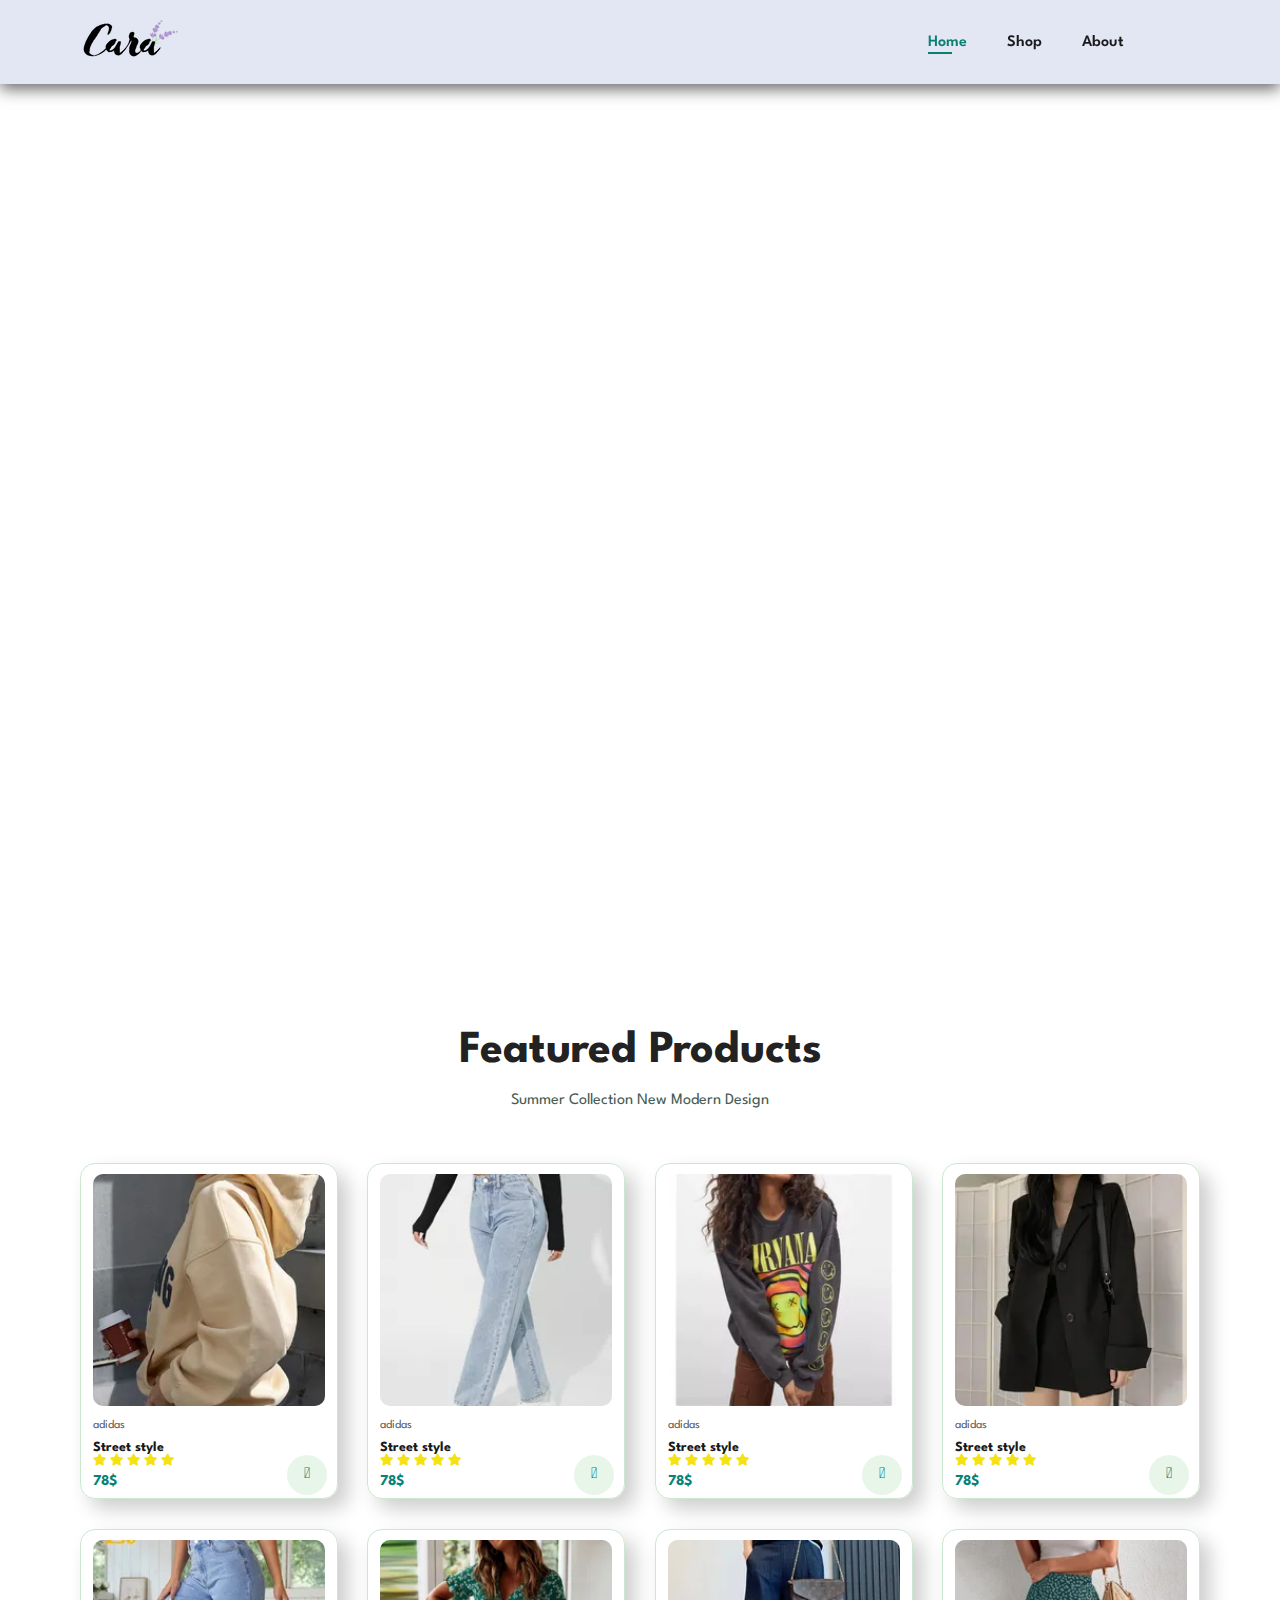
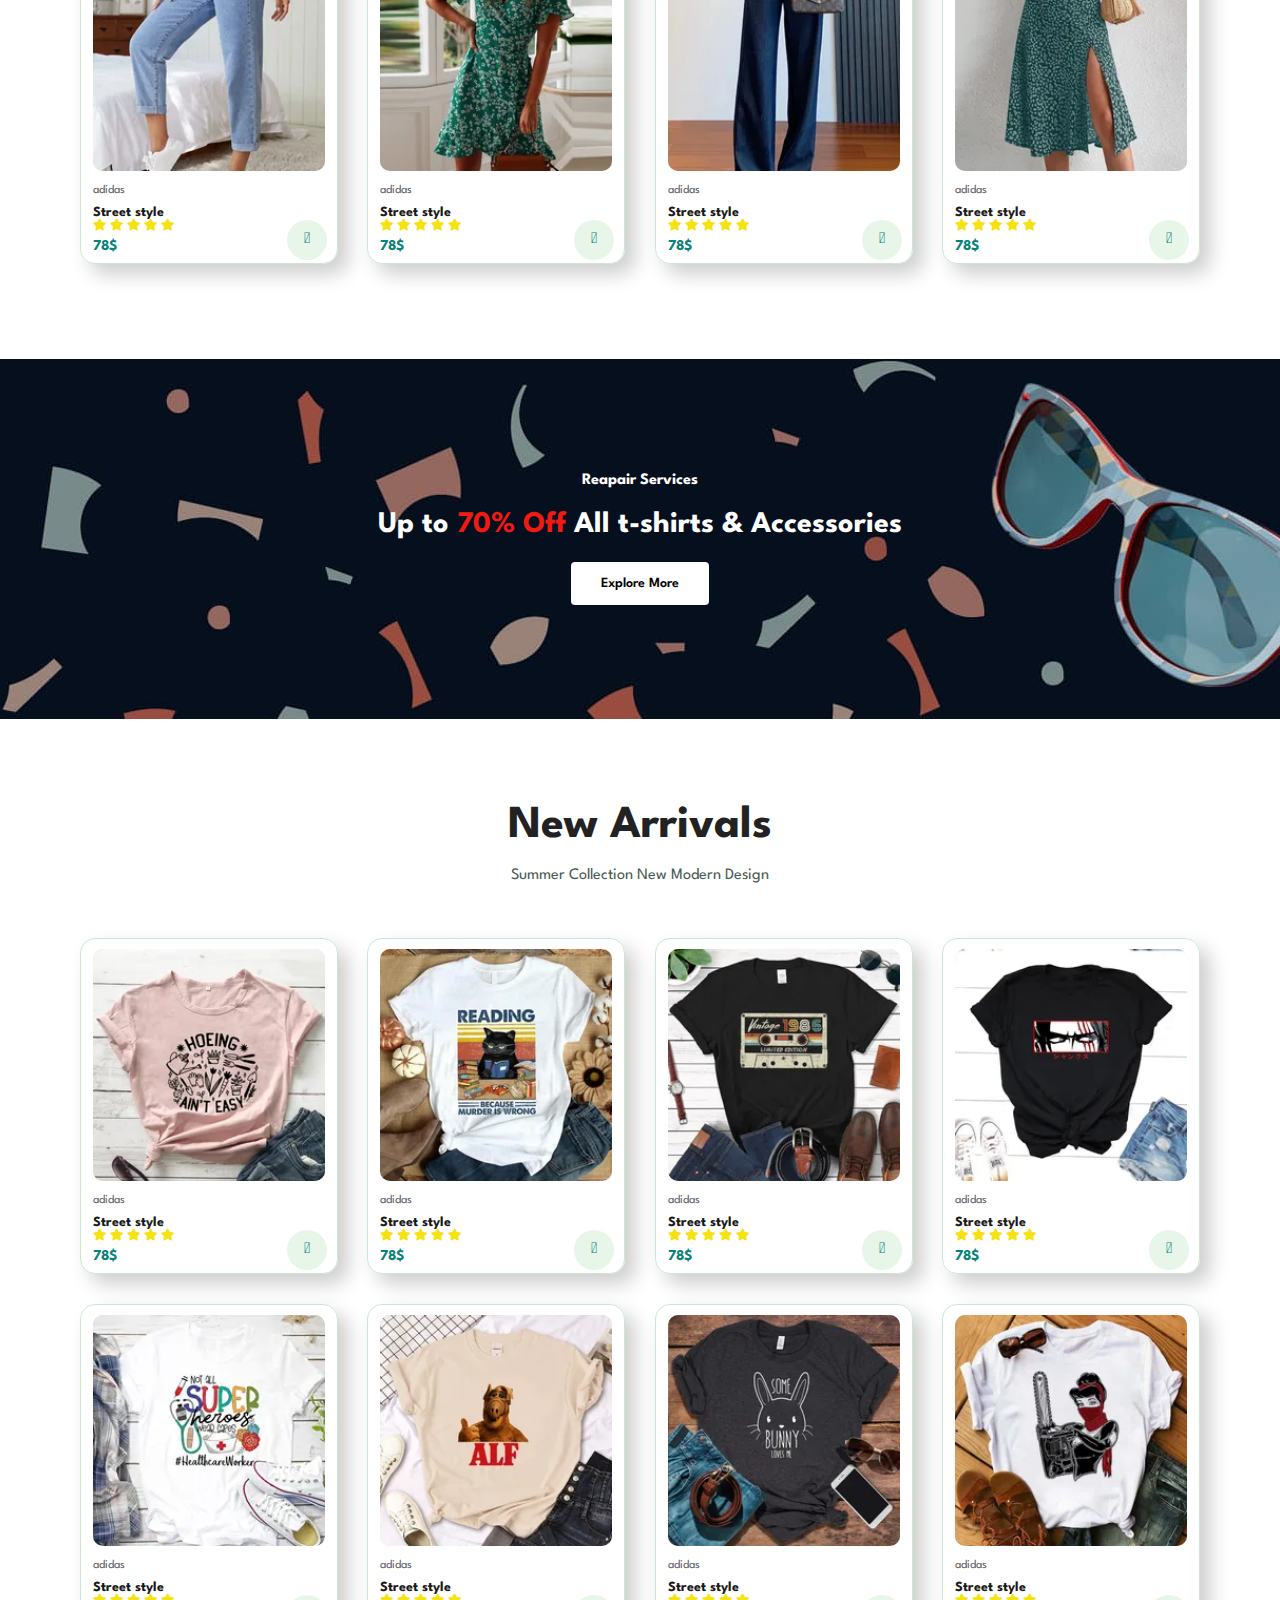
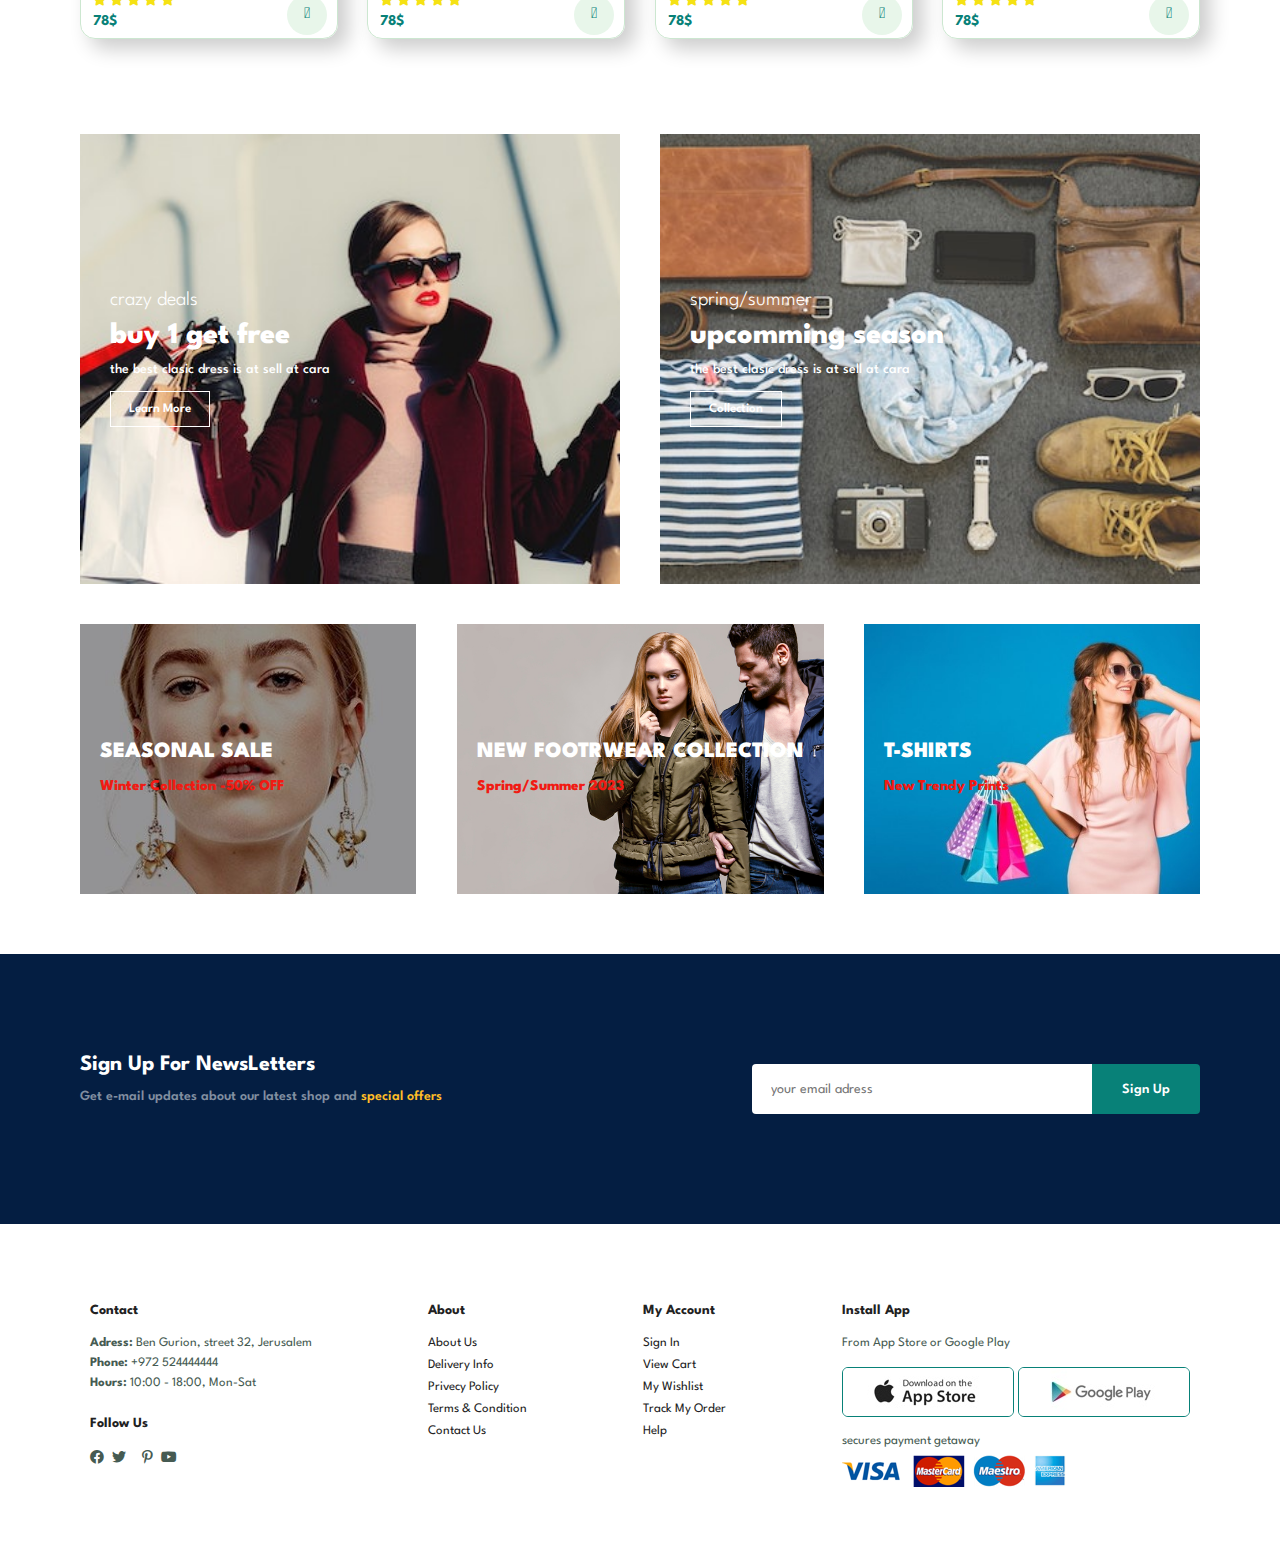
==== index.html @ 3e832d34 "init" ====
<!DOCTYPE html>
<html lang="en">
  <head>
    <meta charset="UTF-8" />
    <meta http-equiv="X-UA-Compatible" content="IE=edge" />
    <meta name="viewport" content="width=device-width, initial-scale=1.0" />
    <title>Ecommerce Website</title>
    <link
      rel="stylesheet"
      href="https://pro.fontawesome.com/releases/v5.10.0/css/all.css"
    />

    <link rel="stylesheet" href="style.css" />
  </head>

  <body>
    <section id="header">
      <a href="#"><img src="img/logo.png" class="logo" alt="" /></a>

      <div>
        <ul id="navbar">
          <li><a href="index.html" class="active">Home</a></li>
          <li><a href="shop.html">Shop</a></li>
          <li><a href="about.html">About</a></li>

          <li>
            <a href="cart.html"><i class="far fa-shopping-bag"></i></a>
          </li>
          <a href="#" id="close"><i class="far fa-times"></i></a>
        </ul>
      </div>
      <div id="mobile">
        <a href="cart.html"><i class="far fa-shopping-bag"></i></a>
        <i id="bar" class="fas fa-outdent"></i>
      </div>
    </section>

    <section id="hero">
      <div class="video-wrapper">
        <video playsinline autoplay muted loop poster="cake.jpg">
          <source
            src="https://res.cloudinary.com/dy8iahejm/video/upload/v1686830538/bg2_qj9yuw.mp4"
            type="video/webm"
          />
          Your browser does not support the video tag.
        </video>
      </div>
    </section>

    <section id="products-1" class="section-p1">
      <h2>Featured Products</h2>
      <p>Summer Collection New Modern Design</p>
      <div class="pro-container">
        <div class="products-box">
          <img src="img/products/n1.webp" alt="" />
          <div class="desc">
            <span>adidas</span>
            <h5>Street style</h5>
            <div class="star">
              <i class="fas fa-star"></i>
              <i class="fas fa-star"></i>
              <i class="fas fa-star"></i>
              <i class="fas fa-star"></i>
              <i class="fas fa-star"></i>
            </div>
            <h4>78$</h4>
          </div>
          <a href="#"><i class="fal fa-shopping-cart"></i></a>
        </div>
        <div class="products-box">
          <img src="img/products/n2.webp" alt="" />
          <div class="desc">
            <span>adidas</span>
            <h5>Street style</h5>
            <div class="star">
              <i class="fas fa-star"></i>
              <i class="fas fa-star"></i>
              <i class="fas fa-star"></i>
              <i class="fas fa-star"></i>
              <i class="fas fa-star"></i>
            </div>
            <h4>78$</h4>
          </div>
          <a href="#"><i class="fal fa-shopping-cart"></i></a>
        </div>
        <div class="products-box">
          <img src="img/products/n3.webp" alt="" />
          <div class="desc">
            <span>adidas</span>
            <h5>Street style</h5>
            <div class="star">
              <i class="fas fa-star"></i>
              <i class="fas fa-star"></i>
              <i class="fas fa-star"></i>
              <i class="fas fa-star"></i>
              <i class="fas fa-star"></i>
            </div>
            <h4>78$</h4>
          </div>
          <a href="#"><i class="fal fa-shopping-cart"></i></a>
        </div>
        <div class="products-box">
          <img src="img/products/n4.webp" alt="" />
          <div class="desc">
            <span>adidas</span>
            <h5>Street style</h5>
            <div class="star">
              <i class="fas fa-star"></i>
              <i class="fas fa-star"></i>
              <i class="fas fa-star"></i>
              <i class="fas fa-star"></i>
              <i class="fas fa-star"></i>
            </div>
            <h4>78$</h4>
          </div>
          <a href="#"><i class="fal fa-shopping-cart"></i></a>
        </div>
        <div class="products-box">
          <img src="img/products/n5.webp" alt="" />
          <div class="desc">
            <span>adidas</span>
            <h5>Street style</h5>
            <div class="star">
              <i class="fas fa-star"></i>
              <i class="fas fa-star"></i>
              <i class="fas fa-star"></i>
              <i class="fas fa-star"></i>
              <i class="fas fa-star"></i>
            </div>
            <h4>78$</h4>
          </div>
          <a href="#"><i class="fal fa-shopping-cart"></i></a>
        </div>
        <div class="products-box">
          <img src="img/products/n6.webp" alt="" />
          <div class="desc">
            <span>adidas</span>
            <h5>Street style</h5>
            <div class="star">
              <i class="fas fa-star"></i>
              <i class="fas fa-star"></i>
              <i class="fas fa-star"></i>
              <i class="fas fa-star"></i>
              <i class="fas fa-star"></i>
            </div>
            <h4>78$</h4>
          </div>
          <a href="#"><i class="fal fa-shopping-cart"></i></a>
        </div>
        <div class="products-box">
          <img src="img/products/n7.webp" alt="" />
          <div class="desc">
            <span>adidas</span>
            <h5>Street style</h5>
            <div class="star">
              <i class="fas fa-star"></i>
              <i class="fas fa-star"></i>
              <i class="fas fa-star"></i>
              <i class="fas fa-star"></i>
              <i class="fas fa-star"></i>
            </div>
            <h4>78$</h4>
          </div>
          <a href="#"><i class="fal fa-shopping-cart"></i></a>
        </div>
        <div class="products-box">
          <img src="img/products/n8.webp" alt="" />
          <div class="desc">
            <span>adidas</span>
            <h5>Street style</h5>
            <div class="star">
              <i class="fas fa-star"></i>
              <i class="fas fa-star"></i>
              <i class="fas fa-star"></i>
              <i class="fas fa-star"></i>
              <i class="fas fa-star"></i>
            </div>
            <h4>78$</h4>
          </div>
          <a href="#"><i class="fal fa-shopping-cart"></i></a>
        </div>
      </div>
    </section>

    <section id="banner" class="section-m1">
      <h4>Reapair Services</h4>
      <h2>Up to <span>70% Off</span> All t-shirts & Accessories</h2>
      <button class="normal">Explore More</button>
    </section>

    <section id="products-1" class="section-p1">
      <h2>New Arrivals</h2>
      <p>Summer Collection New Modern Design</p>
      <div class="pro-container">
        <div class="products-box">
          <img src="img/products/f1.webp" alt="" />
          <div class="desc">
            <span>adidas</span>
            <h5>Street style</h5>
            <div class="star">
              <i class="fas fa-star"></i>
              <i class="fas fa-star"></i>
              <i class="fas fa-star"></i>
              <i class="fas fa-star"></i>
              <i class="fas fa-star"></i>
            </div>
            <h4>78$</h4>
          </div>
          <a href="#"><i class="fal fa-shopping-cart"></i></a>
        </div>
        <div class="products-box">
          <img src="img/products/f2.webp" alt="" />
          <div class="desc">
            <span>adidas</span>
            <h5>Street style</h5>
            <div class="star">
              <i class="fas fa-star"></i>
              <i class="fas fa-star"></i>
              <i class="fas fa-star"></i>
              <i class="fas fa-star"></i>
              <i class="fas fa-star"></i>
            </div>
            <h4>78$</h4>
          </div>
          <a href="#"><i class="fal fa-shopping-cart"></i></a>
        </div>
        <div class="products-box">
          <img src="img/products/f3.webp" alt="" />
          <div class="desc">
            <span>adidas</span>
            <h5>Street style</h5>
            <div class="star">
              <i class="fas fa-star"></i>
              <i class="fas fa-star"></i>
              <i class="fas fa-star"></i>
              <i class="fas fa-star"></i>
              <i class="fas fa-star"></i>
            </div>
            <h4>78$</h4>
          </div>
          <a href="#"><i class="fal fa-shopping-cart"></i></a>
        </div>
        <div class="products-box">
          <img src="img/products/f4.webp" alt="" />
          <div class="desc">
            <span>adidas</span>
            <h5>Street style</h5>
            <div class="star">
              <i class="fas fa-star"></i>
              <i class="fas fa-star"></i>
              <i class="fas fa-star"></i>
              <i class="fas fa-star"></i>
              <i class="fas fa-star"></i>
            </div>
            <h4>78$</h4>
          </div>
          <a href="#"><i class="fal fa-shopping-cart"></i></a>
        </div>
        <div class="products-box">
          <img src="img/products/f5.webp" alt="" />
          <div class="desc">
            <span>adidas</span>
            <h5>Street style</h5>
            <div class="star">
              <i class="fas fa-star"></i>
              <i class="fas fa-star"></i>
              <i class="fas fa-star"></i>
              <i class="fas fa-star"></i>
              <i class="fas fa-star"></i>
            </div>
            <h4>78$</h4>
          </div>
          <a href="#"><i class="fal fa-shopping-cart"></i></a>
        </div>
        <div class="products-box">
          <img src="img/products/f6.webp" alt="" />
          <div class="desc">
            <span>adidas</span>
            <h5>Street style</h5>
            <div class="star">
              <i class="fas fa-star"></i>
              <i class="fas fa-star"></i>
              <i class="fas fa-star"></i>
              <i class="fas fa-star"></i>
              <i class="fas fa-star"></i>
            </div>
            <h4>78$</h4>
          </div>
          <a href="#"><i class="fal fa-shopping-cart"></i></a>
        </div>
        <div class="products-box">
          <img src="img/products/f7.webp" alt="" />
          <div class="desc">
            <span>adidas</span>
            <h5>Street style</h5>
            <div class="star">
              <i class="fas fa-star"></i>
              <i class="fas fa-star"></i>
              <i class="fas fa-star"></i>
              <i class="fas fa-star"></i>
              <i class="fas fa-star"></i>
            </div>
            <h4>78$</h4>
          </div>
          <a href="#"><i class="fal fa-shopping-cart"></i></a>
        </div>
        <div class="products-box">
          <img src="img/products/f8.webp" alt="" />
          <div class="desc">
            <span>adidas</span>
            <h5>Street style</h5>
            <div class="star">
              <i class="fas fa-star"></i>
              <i class="fas fa-star"></i>
              <i class="fas fa-star"></i>
              <i class="fas fa-star"></i>
              <i class="fas fa-star"></i>
            </div>
            <h4>78$</h4>
          </div>
          <a href="#"><i class="fal fa-shopping-cart"></i></a>
        </div>
      </div>
    </section>

    <section id="sm-banner" class="section-p1">
      <div class="banner-box">
        <h4>crazy deals</h4>
        <h2>buy 1 get free</h2>
        <span>the best clasic dress is at sell at cara</span>
        <button class="white">Learn More</button>
      </div>
      <div class="banner-box banner-box2">
        <h4>spring/summer</h4>
        <h2>upcomming season</h2>
        <span>the best clasic dress is at sell at cara</span>
        <button class="white">Collection</button>
      </div>
    </section>

    <section id="banner3">
      <div class="banner-box">
        <h2>seasonal sale</h2>
        <h3>Winter Collection -50% OFF</h3>
      </div>
      <div class="banner-box banner-box2">
        <h2>new footrwear collection</h2>
        <h3>Spring/Summer 2023</h3>
      </div>
      <div class="banner-box banner-box3">
        <h2>t-shirts</h2>
        <h3>New Trendy Prints</h3>
      </div>
    </section>

    <section id="newsletter" class="section-p1 section-m1">
      <div class="newstext">
        <h4>Sign Up For NewsLetters</h4>
        <p>
          Get e-mail updates about our latest shop and
          <span>special offers</span>
        </p>
      </div>
      <div class="form">
        <input type="text" placeholder="your email adress" />
        <button class="normal">Sign Up</button>
      </div>
    </section>

    <footer class="section-p1">
      <div class="col">
        <!-- <img src="img/logo.png" alt="" /> -->
        <h4>Contact</h4>
        <p><strong>Adress: </strong>Ben Gurion, street 32, Jerusalem</p>
        <p><strong>Phone: </strong>+972 524444444</p>
        <p><strong>Hours: </strong>10:00 - 18:00, Mon-Sat</p>
        <div class="follow">
          <h4>Follow Us</h4>
          <div class="icon">
            <i class="fab fa-facebook"></i>
            <i class="fab fa-twitter"></i>
            <i class="fab fa-instegram"></i>
            <i class="fab fa-pinterest-p"></i>
            <i class="fab fa-youtube"></i>
          </div>
        </div>
      </div>

      <div class="col">
        <h4>About</h4>
        <a href="#">About Us</a>
        <a href="#">Delivery Info</a>
        <a href="#">Privecy Policy</a>
        <a href="#">Terms & Condition</a>
        <a href="#">Contact Us</a>
      </div>

      <div class="col">
        <h4>My Account</h4>
        <a href="#">Sign In</a>
        <a href="#">View Cart</a>
        <a href="#">My Wishlist</a>
        <a href="#">Track My Order</a>
        <a href="#">Help</a>
      </div>

      <div class="col install">
        <h4>Install App</h4>
        <p>From App Store or Google Play</p>
        <div class="row">
          <img src="img/pay/app.jpg" alt="" />
          <img src="img/pay/play.jpg" alt="" />
        </div>
        <p>secures payment getaway</p>
        <img src="img/pay/pay.png" alt="" />
      </div>
    </footer>
    <script src="script.js"></script>
  </body>
</html>
---- style.css ----
@import url('https://fonts.googleapis.com/css2?family=Spartan:wght@100;200;300;400;500;600;700;800;900&display=swap');
* {
  margin: 0;
  padding: 0;
  box-sizing: border-box;
  font-family: 'Spartan', sans-serif;
}

html {
  scroll-behavior: smooth;
}

/* Global Styles */

h1 {
  font-size: 50px;
  line-height: 64px;
  color: #222;
}

h2 {
  font-size: 46px;
  line-height: 54px;
  color: #222;
}

h4 {
  font-size: 20px;
  color: #222;
}

h6 {
  font-weight: 700;
  font-size: 12px;
}

p {
  font-size: 16px;
  color: #465b52;
  margin: 15px 0 20px 0;
}

.section-p1 {
  padding: 40px 80px;
}

.section-m1 {
  margin: 40px 0;
}

button.normal {
  font-size: 14px;
  font-weight: 600;
  padding: 15px 30px;
  color: #000;
  background: #fff;
  border-radius: 4px;
  cursor: pointer;
  border: none;
  outline: none;
  transition: 0.2s;
}

button.white {
  font-size: 13px;
  font-weight: 600;
  padding: 11px 18px;
  color: #fff;
  background: transparent;
  cursor: pointer;
  border: 1px solid #fff;
  outline: none;
  transition: 0.2s;
}

body {
  width: 100%;
}

#header {
  display: flex;
  justify-content: space-between;
  align-items: center;
  background: #e3e6f3;
  padding: 20px 80px;
  box-shadow: 0 5px 15px rgba(0, 0, 0, 0.6);
  z-index: 999;
  position: sticky;
  top: 0;
  left: 0;
}

#navbar {
  display: flex;
  align-items: center;
  justify-content: space-between;
}

#navbar li {
  list-style: none;
  padding: 0 20px;
  position: relative;
}

#navbar li a {
  text-decoration: none;
  font-size: 16px;
  font-weight: 600;
  color: #1a1a1a;
  transition: 0.3s ease;
}

#navbar li a:hover,
#navbar li a.active {
  color: #088170;
}

#navbar li a.active::after,
#navbar li a:hover::after {
  content: '';
  width: 30%;
  height: 2px;
  background: #088170;
  position: absolute;
  bottom: -4px;
  left: 20px;
}

#close {
  display: none;
}

#mobile {
  display: none;
  align-items: center;
}

#hero video {
  position: absolute;
  top: 0;
  left: 0;
  object-fit: cover;
  height: 100%;
  width: 100%;
}
#hero .video-wrapper {
  height: 100vh;

  position: relative;
  overflow: hidden;
  text-align: center;
  display: flex;
  align-items: center;
  justify-content: center;
}

#hero h4 {
  padding-bottom: 15px;
}

#hero h1 {
  color: #088170;
}

#hero button {
  background-image: url('img/button.png');
  background-color: transparent;
  border: none;
  padding: 14px 80px 14px 65px;
  background-repeat: no-repeat;
  cursor: pointer;
  color: #088170;
  font-size: 16px;
  font-weight: 700;
}

/* features */
#feature {
  display: flex;
  align-items: center;
  justify-content: space-between;
  flex-wrap: wrap;
}

#feature .fe-box {
  width: 165px;
  text-align: center;
  border: 1px solid #cce7d0;
  box-shadow: 20px 20px 34px rgb(0, 0, 0, 0.3);
  padding: 25px 15px;
  margin: 10px 0;
  border-radius: 4px;
}

#feature .fe-box:hover {
  box-shadow: 10px 10px 54px rgb(0, 0, 0, 0.1);
}

#feature .fe-box h6 {
  display: inline-block;
  padding: 7px 6px;
  line-height: 1;
  border-radius: 3px;
  color: #088170;
  background-color: #f7d0e5;
  margin: 15px o;
}

#feature .fe-box img {
  width: 100%;
  margin-bottom: 10px;
}

#feature .fe-box:nth-child(2) h6 {
  background-color: #cdebbc;
}

#feature .fe-box:nth-child(3) h6 {
  background-color: #d1e8f2;
}

#feature .fe-box:nth-child(4) h6 {
  background-color: #cdd4f8;
}

#feature .fe-box:nth-child(5) h6 {
  background-color: #f6dbf6;
}

#feature .fe-box:nth-child(6) h6 {
  background-color: #fff2e5;
}

/* products */

#products-1 {
  text-align: center;
}

#products-1 .pro-container {
  display: flex;
  align-items: center;
  justify-content: space-between;
  flex-wrap: wrap;
  padding-top: 20px;
}

#products-1 .products-box {
  width: 23%;
  min-width: 250px;
  border: 1px solid #cce7d0;
  margin: 15px 0;
  padding: 10px 12px;
  border-radius: 15px;
  cursor: pointer;
  box-shadow: 10px 10px 20px rgb(0, 0, 0, 0.2);
  transition: 0.2s ease;
  position: relative;
}

#products-1 .products-box:hover {
  box-shadow: 20px 20px 40px rgb(0, 0, 0, 0.3);
}

#products-1 .products-box img {
  width: 100%;
  margin-bottom: 10px;
  background: #cce7d0;
  border-radius: 10px;
}

#products-1 .products-box .desc {
  text-align: start;
  font-size: 12px;
}

#products-1 .products-box .desc span {
  color: #606063;
  font-size: 12px;
}

#products-1 .products-box .desc h5 {
  padding-top: 10px;
  font-size: 14px;
  color: #1a1a1a;
}

#products-1 .products-box .desc i {
  color: rgb(245, 226, 19);
  font-size: 12px;
}

#products-1 .products-box .desc h4 {
  padding-top: 7px;
  font-size: 15px;
  font-weight: 700;
  color: #088178;
}

#products-1 .products-box .fal {
  width: 40px;
  height: 40px;
  border-radius: 50px;
  line-height: 40px;
  background-color: #e8f6ea;
  font-weight: 500;
  color: #088178;
  border-radius: 1px solid #cce7d0;
  position: absolute;
  bottom: 3px;
  right: 10px;
}

/* banner */

#banner {
  background: url('img/banner/b2.jpg');
  width: 100%;
  height: 40vh;
  text-align: center;
  display: flex;
  flex-direction: column;
  align-items: center;
  justify-content: center;
  background-size: cover;
  background-position: center;
}

#banner h2 span {
  color: #f11a13;
}

#banner h4 {
  color: #fff;
  font-size: 16px;
}

#banner h2 {
  color: #fff;
  font-size: 30px;
  padding: 10px 0;
}

#banner button:hover {
  background: #088178;
  color: #fff;
}

#sm-banner {
  display: flex;
  justify-content: space-between;
  flex-wrap: wrap;
}

#sm-banner .banner-box {
  background: url('img/banner/b3.jpg');
  min-width: 540px;
  height: 50vh;
  display: flex;
  flex-direction: column;
  align-items: flex-start;
  justify-content: center;
  background-size: cover;
  background-position: center;
  padding: 30px;
}

#sm-banner .banner-box h4 {
  color: #fff;
  font-size: 20px;
  font-weight: 300;
}

#sm-banner .banner-box h2 {
  color: #fff;
  font-size: 30px;
  font-weight: 800;
}

#sm-banner span {
  color: #fff;
  font-size: 14px;
  font-weight: 500;
  padding-bottom: 15px;
}
#sm-banner .banner-box:hover button {
  background: #088178;
  border: 1px solid #088178;
}

#sm-banner .banner-box2 {
  background-image: url('img/banner/b5.jpg');
}

#banner3 {
  display: flex;
  justify-content: space-between;
  flex-wrap: wrap;
  padding: 0 80px;
}

#banner3 .banner-box {
  background: url('img/banner/b7.jpg');
  min-width: 30%;
  height: 30vh;
  display: flex;
  flex-direction: column;
  align-items: flex-start;
  justify-content: center;
  background-size: cover;
  background-position: center;
  padding: 20px;
  margin-bottom: 20px;
  transition: 0.2s ease;
}

#banner3 .banner-box h2 {
  color: #fff;
  font-weight: 900;
  font-size: 22px;
  text-transform: uppercase;
}

#banner3 .banner-box h3 {
  color: #f11a13;
  font-weight: 800;
  font-size: 15px;
}

#banner3 .banner-box2 {
  background-image: url('img/banner/b4.jpg');
}

#banner3 .banner-box3 {
  background-image: url('img/banner/b18.jpg');
}

#banner3 .banner-box:hover {
  box-shadow: 10px 10px 20px rgb(0, 0, 0, 0.3);
}

#newsletter {
  width: 100%;
  height: 30vh;
  display: flex;
  align-items: center;
  justify-content: space-between;
  flex-wrap: wrap;
  background-position: 20% 30%;
  background: #041e42;
}

#newsletter .form {
  display: flex;

  width: 40%;
}

#newsletter h4 {
  color: #fff;
  font-size: 22px;
  font-weight: 700;
}

#newsletter p {
  color: #818ea0;
  font-size: 14px;
  font-weight: 600;
}

#newsletter p span {
  color: #ffbd27;
}

#newsletter .form input {
  width: 100%;
  height: 3.125rem;
  font-size: 14px;
  border-radius: 4px;
  border: 1px solid transparent;
  outline: none;
  padding: 0 1.25em;
  border-top-right-radius: 0;
  border-bottom-right-radius: 0;
}

#newsletter button {
  background: #088178;
  color: #fff;
  white-space: nowrap;
  border-top-left-radius: 0;
  border-bottom-left-radius: 0;
}

#newsletter button:hover {
  background: #fff;
  color: #000;
}

/* footer */
footer {
  display: flex;
  justify-content: space-between;
  flex-wrap: wrap;
}

footer .col {
  display: flex;
  flex-direction: column;
  align-items: flex-start;
  margin-bottom: 20px;
  padding: 0 10px;
  font-size: 14px;
}

footer h4 {
  font-size: 14px;
  padding-bottom: 20px;
}

footer p {
  font-size: 13px;
  margin: 0 0 8px 0;
}

footer a {
  font-size: 13px;
  text-decoration: none;
  color: #222;
  margin-bottom: 10px;
}

footer .follow {
  margin-top: 20px;
}

footer .follow i {
  padding-right: 4px;
  color: #465b52;
}

footer .install .row img {
  border: 1px solid #088178;
  border-radius: 6px;
}

footer .install .row {
  margin: 10px 0 15px 0;
}

footer .follow i:hover,
footer a:hover {
  color: #088178;
  cursor: pointer;
}

/* SHOP PAGE */

#page-header {
  background-image: url('img/banner/bg-shop.jpg');
  height: 40vh;
  width: 100%;
  background-size: cover;
  padding: 14px;
  display: flex;
  flex-direction: column;
  text-align: center;
  /* align-items: center; */
  justify-content: center;
}

#page-header h1,
#page-header p {
  color: #fff;
}

#pagination {
  text-align: center;
}

#pagination a {
  border-radius: 4px;
  background: #088178;
  text-decoration: none;
  color: #fff;
  font-weight: 600;
  padding: 15px 20px;
}

#pagination a i {
  font-size: 16px;
  font-weight: 600;
}

/* single product */

#pro-details {
  display: flex;
  margin-top: 20px;
}

#pro-details .single-pro-image {
  width: 30%;
  margin-right: 30px;
}

#pro-details .small-img-group {
  display: flex;
  justify-content: space-between;
}
#pro-details .small-img-col {
  flex-basis: 24%;
  cursor: pointer;
}

#pro-details .single-pro-details {
  width: 50%;
  padding-top: 30px;
}

#pro-details .single-pro-details h4 {
  padding: 40px 0 20px 0;
}

#pro-details .single-pro-details h2 {
  font-size: 26px;
}

.single-pro-details input {
  width: 50px;
  height: 47px;
  padding-left: 10px;
  font-size: 16px;
  margin-right: 10px;
}

.single-pro-details select {
  display: block;
  padding: 5px 10px;
  margin-bottom: 10px;
}

.single-pro-details button {
  background: #088178;
  color: #fff;
}

.single-pro-details span {
  line-height: 1.5;
  font-size: 14px;
}

/* About */

#page-header.about-header {
  background: url('img/banner/bg-shop.jpg');
}

#about-head {
  display: flex;
  align-items: center;
}

#about-head img {
  width: 50%;
  height: auto;
}

#about-head marquee {
  background: #ccc;
  margin-top: 20px;
  width: 100%;
}

#about-app {
  text-align: center;
  padding-top: 30px;
}

#about-app .video {
  width: 70%;
  height: 100%;
  margin: 30px auto 0 auto;
}

#about-app .video video {
  width: 100%;
  height: 100%;
  border-radius: 20px;
}

/* CART */
#cart-info {
  display: flex;
  justify-content: space-between;
}
#cart-info .info-box {
  display: flex;
  flex-direction: column;
  justify-content: space-between;
  align-items: center;
  line-height: 1.5;
  padding-top: 19px;
}
#cart-info .info-box input {
  width: 30%;
  height: 2rem;
  text-align: center;
  border-radius: 4px;

  /* padding: 0 1.25em; */
}
#cart-info .info-box i {
  font-size: 15px;
  color: #606063;
}

#cart-info img {
  width: 70px;
  padding-top: 30px;
  height: 50%;
}

#cart-info .info-box h4 {
  font-size: 13px;
  font-weight: 700;
  text-transform: uppercase;
  border-bottom: 2px solid #e2e9e1;
  /* border-top: 2px solid #e2e9e1; */
  padding: 18px 0;
}

#cart-info .info-box h5 {
  font-size: 13px;
  font-weight: 400;
  text-transform: uppercase;
}

#total {
  display: flex;
  margin-top: 50px;
}

#total .sum {
  width: 50%;
  display: flex;
  justify-content: center;
}

#total .total-details {
  padding: 20px 50px;
}

#total .total-details span {
  font-weight: 700;
}
#total .total-details h5 {
  font-size: 13px;
  margin-bottom: 20px;
  font-weight: 400;
  line-height: 1.7;
  text-transform: capitalize;
}

#total .check {
  background: #088178;
  color: #fff;
  padding: 10px;
}

#total .coupon {
  width: 50%;
}

#total .coupon button {
  background: #088178;
  color: #fff;
}

#total .coupon input {
  width: 70%;
  padding: 12px 2px;
  margin-right: 5px;
  border-radius: 5px;
  border: 1px solid #1a1a1a;
  outline: none;
}

#total .coupon h4 {
  margin-bottom: 10px;
}

/******************** media query **********************************/

/* media query */

@media (max-width: 799px) {
  .section-p1 {
    padding: 40px;
  }
  #navbar {
    display: flex;
    flex-direction: column;
    align-items: flex-start;
    justify-content: flex-start;
    position: fixed;
    top: 0;
    right: -300px;
    height: 100vh;
    width: 300px;
    background: #e3e6f3;
    box-shadow: 0 40px 60px rgb(0, 0, 0, 0.1);
    padding: 80px 0 0 10px;
    transition: 0.3s;
  }

  #navbar li {
    margin-bottom: 25px;
  }

  #navbar.active {
    right: 0;
  }

  #navbar a .bag {
    display: none;
  }
  #mobile {
    display: flex;
    align-items: center;
  }

  #mobile i {
    color: #1a1a1a;
    font-size: 24px;
    padding-left: 20px;
  }

  #close {
    position: absolute;
    top: 30px;
    left: 30px;
    columns: #222;
    font-size: 24px;
    display: initial;
  }

  #hero .video-wrapper {
    height: 70vh;
  }

  #feature {
    justify-content: center;
  }

  #feature .fe-box {
    margin: 15px;
  }

  #products-1 .pro-container {
    justify-content: center;
    padding-top: 20px;
  }
  #products-1 .products-box {
    margin: 15px;
  }

  #banner {
    background: url(img/banner/b2.jpg) center center / cover;
    height: 20vh;
  }

  #sm-banner .banner-box {
    min-width: 100%;
    height: 30vh;
    margin-bottom: 10px;
  }

  #banner3 {
    padding: 0 40px;
  }

  #banner3 .banner-box {
    width: 28%;
  }

  #newsletter .form {
    width: 70%;
  }

  #about-head {
    flex-direction: column;
    text-align: center;
    padding: 10px;
  }

  #about-head img {
    width: 100%;
  }

  #pro-details .single-pro-details {
    margin-left: 20px;
  }

  #total .coupon button {
    margin-top: 5px;
  }
}

@media (max-width: 477px) {
  .section-p1 {
    padding: 20px;
  }

  #header {
    padding: 10px 30px;
  }
  h1 {
    font-size: 38px;
  }

  h2 {
    font-size: 32px;
  }

  #hero {
    padding: 0;
  }

  #feature .fe-box {
    width: 155px;
    margin: 0 0 15px 0;
  }

  #products-1 .products-box {
    width: 100%;
  }

  #banner {
    height: 40vh;
  }

  #sm-banner .banner-box {
    height: 40vh;
  }
  #banner3 {
    padding: 20px;
  }
  #banner3 .banner-box {
    width: 100%;
  }

  #newsletter {
    padding: 40px 20px;
  }

  #newsletter .form {
    width: 100%;
  }

  #pro-details {
    flex-direction: column;
    align-items: center;
  }

  #pro-details .single-pro-image {
    width: 100%;
    margin-right: 0;
  }

  #pro-details .single-pro-details {
    width: 80%;
  }

  #about-app .video {
    width: 100%;
  }

  #cart-info {
    padding: 20px;
  }

  #cart-info .info-box h4 {
    font-size: 9px;
    border: none;
    padding: 15px 5px;
  }

  #cart-info .info-box h5 {
    font-size: 9px;
  }

  #cart-info img {
    width: 50px;
    padding-top: 30px;
    height: 50%;
  }

  #total {
    display: flex;
    flex-direction: column;
    margin-top: 50px;
  }

  #total .coupon {
    width: 100%;
  }
  #total .coupon input {
    width: 100%;
    margin-bottom: 5px;
  }

  #total .total-details {
    padding: 41px 14px;
  }

  #total .sum {
    width: 100%;
    display: flex;
    justify-content: space-between;
  }
}
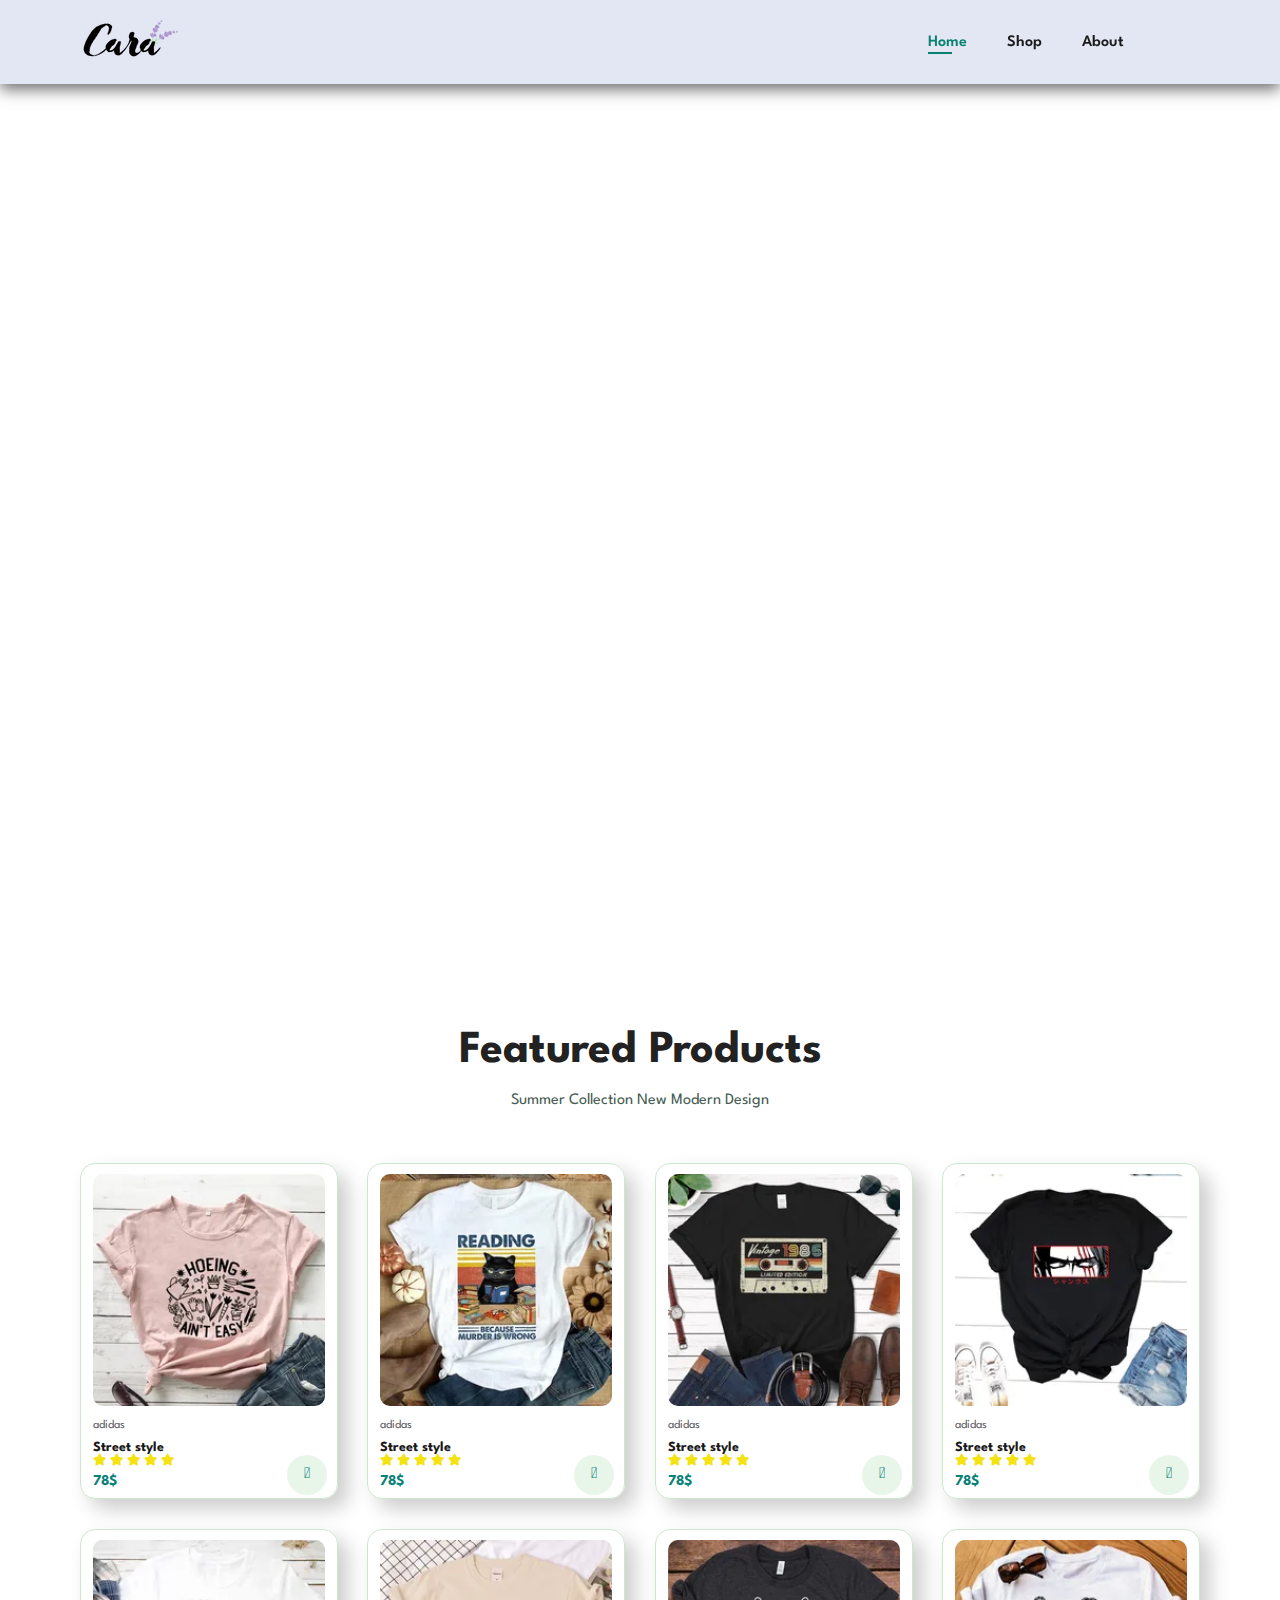
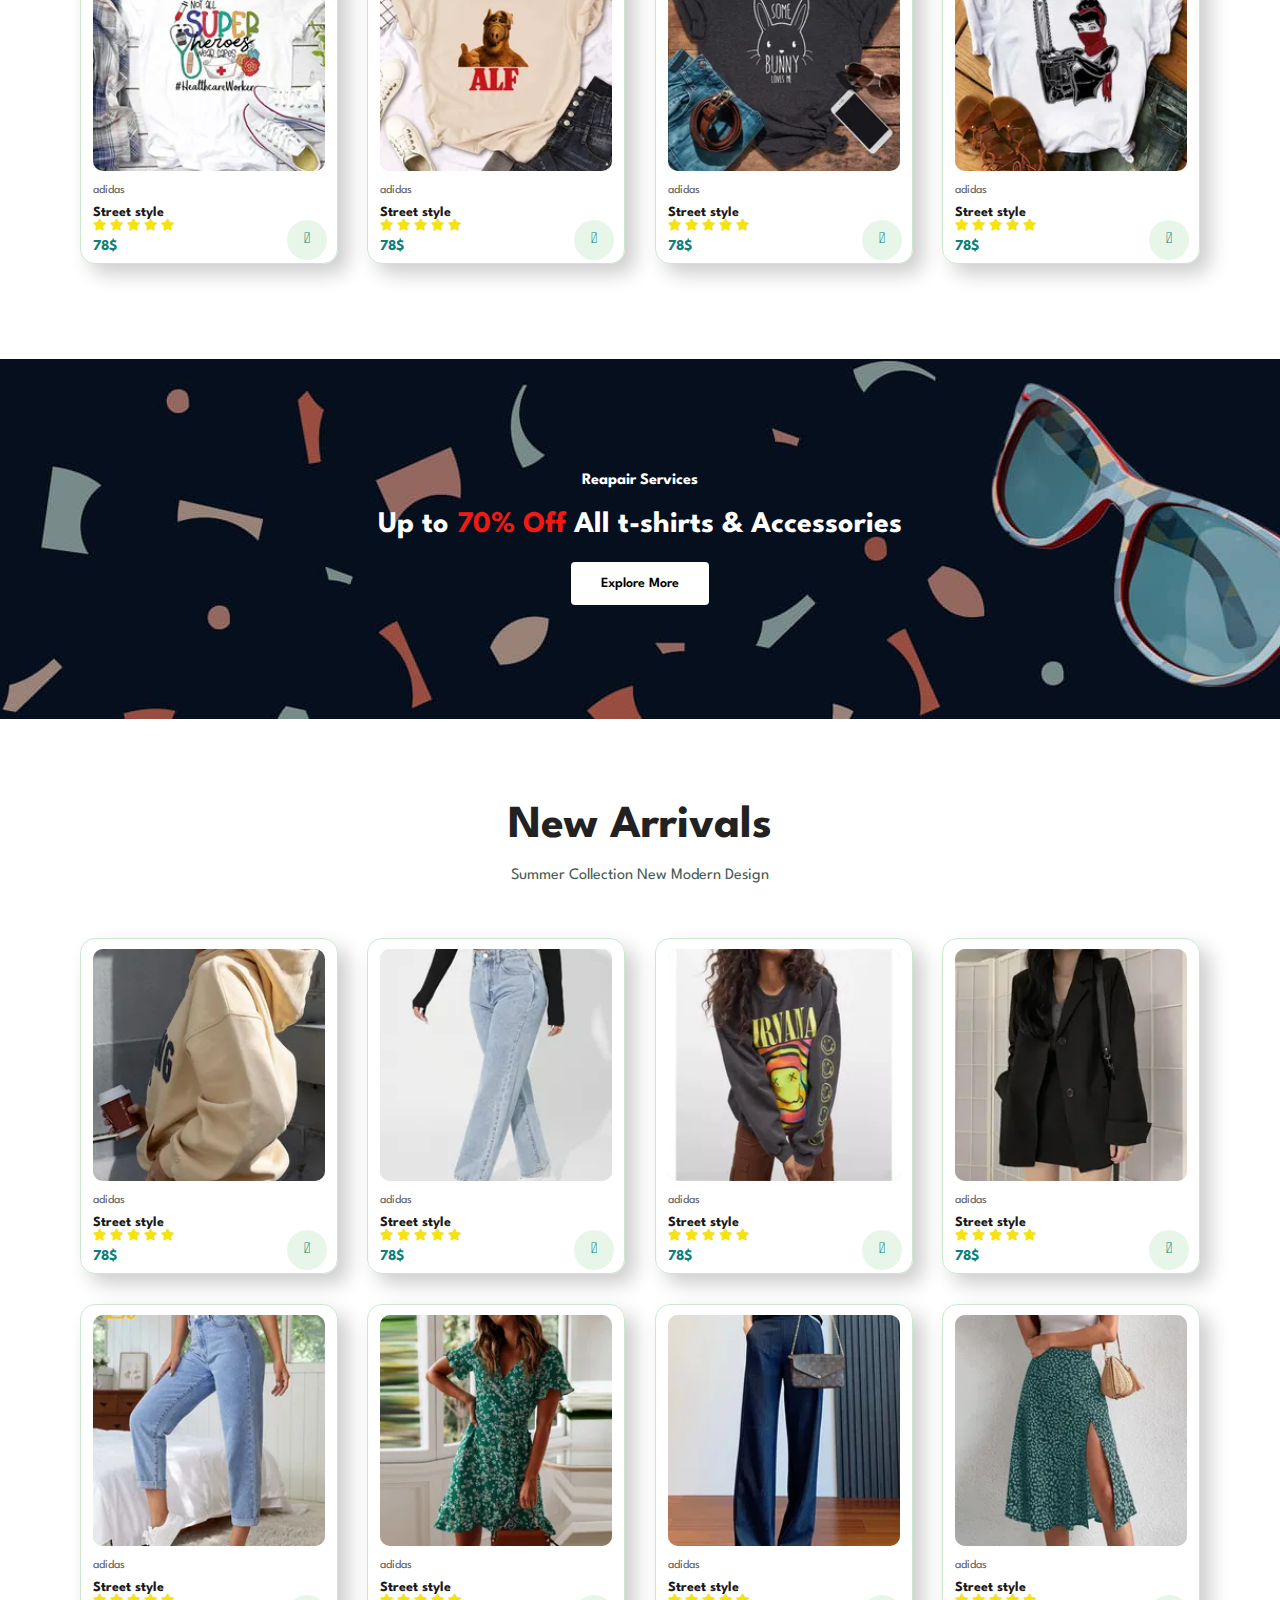
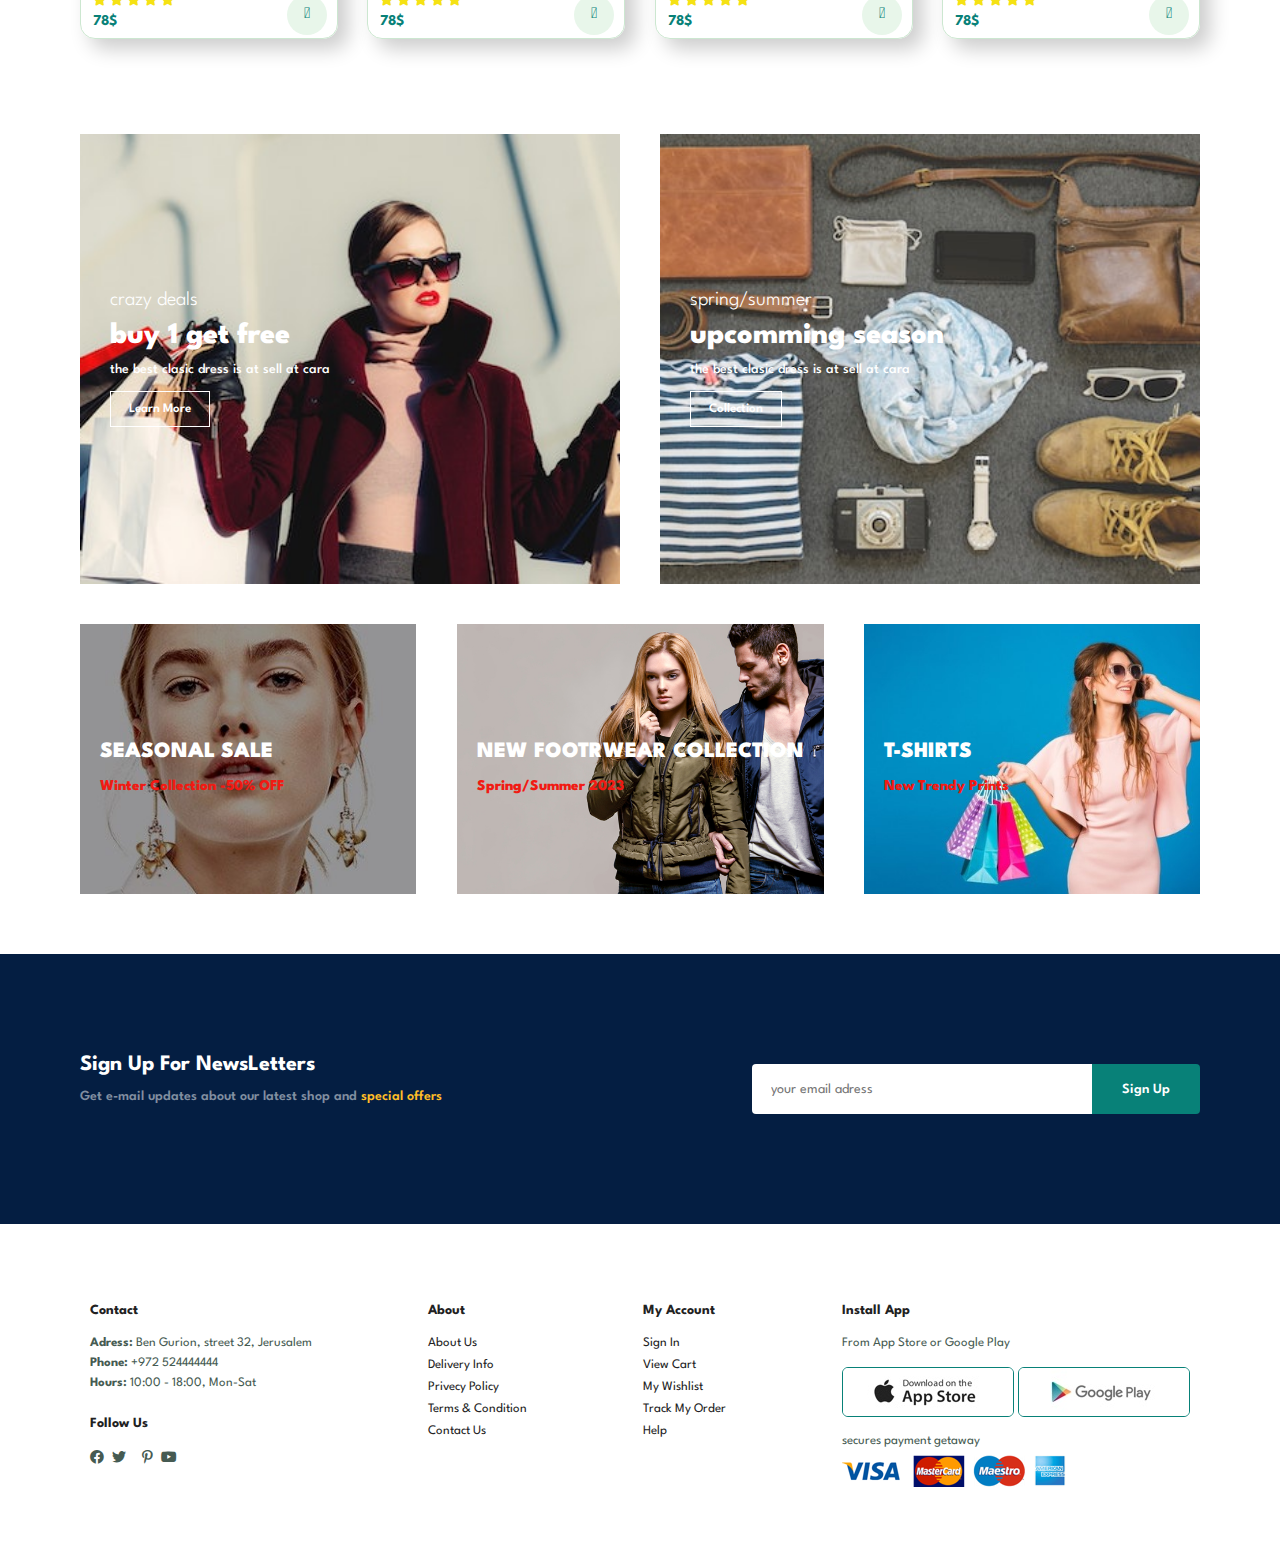
==== commit fc39549a: "edit" ====
--- a/index.html
+++ b/index.html
@@ -40,6 +40,10 @@
         <video playsinline autoplay muted loop poster="cake.jpg">
           <source
             src="https://res.cloudinary.com/dy8iahejm/video/upload/v1686830538/bg2_qj9yuw.mp4"
+            type="video/mp4"
+          />
+          <source
+            src="https://res.cloudinary.com/dy8iahejm/video/upload/v1686830538/bg2_qj9yuw.webm"
             type="video/webm"
           />
           Your browser does not support the video tag.
@@ -52,119 +56,119 @@
       <p>Summer Collection New Modern Design</p>
       <div class="pro-container">
         <div class="products-box">
-          <img src="img/products/n1.webp" alt="" />
-          <div class="desc">
-            <span>adidas</span>
-            <h5>Street style</h5>
-            <div class="star">
-              <i class="fas fa-star"></i>
-              <i class="fas fa-star"></i>
-              <i class="fas fa-star"></i>
-              <i class="fas fa-star"></i>
-              <i class="fas fa-star"></i>
-            </div>
-            <h4>78$</h4>
-          </div>
-          <a href="#"><i class="fal fa-shopping-cart"></i></a>
-        </div>
-        <div class="products-box">
-          <img src="img/products/n2.webp" alt="" />
-          <div class="desc">
-            <span>adidas</span>
-            <h5>Street style</h5>
-            <div class="star">
-              <i class="fas fa-star"></i>
-              <i class="fas fa-star"></i>
-              <i class="fas fa-star"></i>
-              <i class="fas fa-star"></i>
-              <i class="fas fa-star"></i>
-            </div>
-            <h4>78$</h4>
-          </div>
-          <a href="#"><i class="fal fa-shopping-cart"></i></a>
-        </div>
-        <div class="products-box">
-          <img src="img/products/n3.webp" alt="" />
-          <div class="desc">
-            <span>adidas</span>
-            <h5>Street style</h5>
-            <div class="star">
-              <i class="fas fa-star"></i>
-              <i class="fas fa-star"></i>
-              <i class="fas fa-star"></i>
-              <i class="fas fa-star"></i>
-              <i class="fas fa-star"></i>
-            </div>
-            <h4>78$</h4>
-          </div>
-          <a href="#"><i class="fal fa-shopping-cart"></i></a>
-        </div>
-        <div class="products-box">
-          <img src="img/products/n4.webp" alt="" />
-          <div class="desc">
-            <span>adidas</span>
-            <h5>Street style</h5>
-            <div class="star">
-              <i class="fas fa-star"></i>
-              <i class="fas fa-star"></i>
-              <i class="fas fa-star"></i>
-              <i class="fas fa-star"></i>
-              <i class="fas fa-star"></i>
-            </div>
-            <h4>78$</h4>
-          </div>
-          <a href="#"><i class="fal fa-shopping-cart"></i></a>
-        </div>
-        <div class="products-box">
-          <img src="img/products/n5.webp" alt="" />
-          <div class="desc">
-            <span>adidas</span>
-            <h5>Street style</h5>
-            <div class="star">
-              <i class="fas fa-star"></i>
-              <i class="fas fa-star"></i>
-              <i class="fas fa-star"></i>
-              <i class="fas fa-star"></i>
-              <i class="fas fa-star"></i>
-            </div>
-            <h4>78$</h4>
-          </div>
-          <a href="#"><i class="fal fa-shopping-cart"></i></a>
-        </div>
-        <div class="products-box">
-          <img src="img/products/n6.webp" alt="" />
-          <div class="desc">
-            <span>adidas</span>
-            <h5>Street style</h5>
-            <div class="star">
-              <i class="fas fa-star"></i>
-              <i class="fas fa-star"></i>
-              <i class="fas fa-star"></i>
-              <i class="fas fa-star"></i>
-              <i class="fas fa-star"></i>
-            </div>
-            <h4>78$</h4>
-          </div>
-          <a href="#"><i class="fal fa-shopping-cart"></i></a>
-        </div>
-        <div class="products-box">
-          <img src="img/products/n7.webp" alt="" />
-          <div class="desc">
-            <span>adidas</span>
-            <h5>Street style</h5>
-            <div class="star">
-              <i class="fas fa-star"></i>
-              <i class="fas fa-star"></i>
-              <i class="fas fa-star"></i>
-              <i class="fas fa-star"></i>
-              <i class="fas fa-star"></i>
-            </div>
-            <h4>78$</h4>
-          </div>
-          <a href="#"><i class="fal fa-shopping-cart"></i></a>
-        </div>
-        <div class="products-box">
-          <img src="img/products/n8.webp" alt="" />
+          <img src="img/products/f1.webp" alt="" />
+          <div class="desc">
+            <span>adidas</span>
+            <h5>Street style</h5>
+            <div class="star">
+              <i class="fas fa-star"></i>
+              <i class="fas fa-star"></i>
+              <i class="fas fa-star"></i>
+              <i class="fas fa-star"></i>
+              <i class="fas fa-star"></i>
+            </div>
+            <h4>78$</h4>
+          </div>
+          <a href="#"><i class="fal fa-shopping-cart"></i></a>
+        </div>
+        <div class="products-box">
+          <img src="img/products/f2.webp" alt="" />
+          <div class="desc">
+            <span>adidas</span>
+            <h5>Street style</h5>
+            <div class="star">
+              <i class="fas fa-star"></i>
+              <i class="fas fa-star"></i>
+              <i class="fas fa-star"></i>
+              <i class="fas fa-star"></i>
+              <i class="fas fa-star"></i>
+            </div>
+            <h4>78$</h4>
+          </div>
+          <a href="#"><i class="fal fa-shopping-cart"></i></a>
+        </div>
+        <div class="products-box">
+          <img src="img/products/f3.webp" alt="" />
+          <div class="desc">
+            <span>adidas</span>
+            <h5>Street style</h5>
+            <div class="star">
+              <i class="fas fa-star"></i>
+              <i class="fas fa-star"></i>
+              <i class="fas fa-star"></i>
+              <i class="fas fa-star"></i>
+              <i class="fas fa-star"></i>
+            </div>
+            <h4>78$</h4>
+          </div>
+          <a href="#"><i class="fal fa-shopping-cart"></i></a>
+        </div>
+        <div class="products-box">
+          <img src="img/products/f4.webp" alt="" />
+          <div class="desc">
+            <span>adidas</span>
+            <h5>Street style</h5>
+            <div class="star">
+              <i class="fas fa-star"></i>
+              <i class="fas fa-star"></i>
+              <i class="fas fa-star"></i>
+              <i class="fas fa-star"></i>
+              <i class="fas fa-star"></i>
+            </div>
+            <h4>78$</h4>
+          </div>
+          <a href="#"><i class="fal fa-shopping-cart"></i></a>
+        </div>
+        <div class="products-box">
+          <img src="img/products/f5.webp" alt="" />
+          <div class="desc">
+            <span>adidas</span>
+            <h5>Street style</h5>
+            <div class="star">
+              <i class="fas fa-star"></i>
+              <i class="fas fa-star"></i>
+              <i class="fas fa-star"></i>
+              <i class="fas fa-star"></i>
+              <i class="fas fa-star"></i>
+            </div>
+            <h4>78$</h4>
+          </div>
+          <a href="#"><i class="fal fa-shopping-cart"></i></a>
+        </div>
+        <div class="products-box">
+          <img src="img/products/f6.webp" alt="" />
+          <div class="desc">
+            <span>adidas</span>
+            <h5>Street style</h5>
+            <div class="star">
+              <i class="fas fa-star"></i>
+              <i class="fas fa-star"></i>
+              <i class="fas fa-star"></i>
+              <i class="fas fa-star"></i>
+              <i class="fas fa-star"></i>
+            </div>
+            <h4>78$</h4>
+          </div>
+          <a href="#"><i class="fal fa-shopping-cart"></i></a>
+        </div>
+        <div class="products-box">
+          <img src="img/products/f7.webp" alt="" />
+          <div class="desc">
+            <span>adidas</span>
+            <h5>Street style</h5>
+            <div class="star">
+              <i class="fas fa-star"></i>
+              <i class="fas fa-star"></i>
+              <i class="fas fa-star"></i>
+              <i class="fas fa-star"></i>
+              <i class="fas fa-star"></i>
+            </div>
+            <h4>78$</h4>
+          </div>
+          <a href="#"><i class="fal fa-shopping-cart"></i></a>
+        </div>
+        <div class="products-box">
+          <img src="img/products/f8.webp" alt="" />
           <div class="desc">
             <span>adidas</span>
             <h5>Street style</h5>
@@ -193,119 +197,119 @@
       <p>Summer Collection New Modern Design</p>
       <div class="pro-container">
         <div class="products-box">
-          <img src="img/products/f1.webp" alt="" />
-          <div class="desc">
-            <span>adidas</span>
-            <h5>Street style</h5>
-            <div class="star">
-              <i class="fas fa-star"></i>
-              <i class="fas fa-star"></i>
-              <i class="fas fa-star"></i>
-              <i class="fas fa-star"></i>
-              <i class="fas fa-star"></i>
-            </div>
-            <h4>78$</h4>
-          </div>
-          <a href="#"><i class="fal fa-shopping-cart"></i></a>
-        </div>
-        <div class="products-box">
-          <img src="img/products/f2.webp" alt="" />
-          <div class="desc">
-            <span>adidas</span>
-            <h5>Street style</h5>
-            <div class="star">
-              <i class="fas fa-star"></i>
-              <i class="fas fa-star"></i>
-              <i class="fas fa-star"></i>
-              <i class="fas fa-star"></i>
-              <i class="fas fa-star"></i>
-            </div>
-            <h4>78$</h4>
-          </div>
-          <a href="#"><i class="fal fa-shopping-cart"></i></a>
-        </div>
-        <div class="products-box">
-          <img src="img/products/f3.webp" alt="" />
-          <div class="desc">
-            <span>adidas</span>
-            <h5>Street style</h5>
-            <div class="star">
-              <i class="fas fa-star"></i>
-              <i class="fas fa-star"></i>
-              <i class="fas fa-star"></i>
-              <i class="fas fa-star"></i>
-              <i class="fas fa-star"></i>
-            </div>
-            <h4>78$</h4>
-          </div>
-          <a href="#"><i class="fal fa-shopping-cart"></i></a>
-        </div>
-        <div class="products-box">
-          <img src="img/products/f4.webp" alt="" />
-          <div class="desc">
-            <span>adidas</span>
-            <h5>Street style</h5>
-            <div class="star">
-              <i class="fas fa-star"></i>
-              <i class="fas fa-star"></i>
-              <i class="fas fa-star"></i>
-              <i class="fas fa-star"></i>
-              <i class="fas fa-star"></i>
-            </div>
-            <h4>78$</h4>
-          </div>
-          <a href="#"><i class="fal fa-shopping-cart"></i></a>
-        </div>
-        <div class="products-box">
-          <img src="img/products/f5.webp" alt="" />
-          <div class="desc">
-            <span>adidas</span>
-            <h5>Street style</h5>
-            <div class="star">
-              <i class="fas fa-star"></i>
-              <i class="fas fa-star"></i>
-              <i class="fas fa-star"></i>
-              <i class="fas fa-star"></i>
-              <i class="fas fa-star"></i>
-            </div>
-            <h4>78$</h4>
-          </div>
-          <a href="#"><i class="fal fa-shopping-cart"></i></a>
-        </div>
-        <div class="products-box">
-          <img src="img/products/f6.webp" alt="" />
-          <div class="desc">
-            <span>adidas</span>
-            <h5>Street style</h5>
-            <div class="star">
-              <i class="fas fa-star"></i>
-              <i class="fas fa-star"></i>
-              <i class="fas fa-star"></i>
-              <i class="fas fa-star"></i>
-              <i class="fas fa-star"></i>
-            </div>
-            <h4>78$</h4>
-          </div>
-          <a href="#"><i class="fal fa-shopping-cart"></i></a>
-        </div>
-        <div class="products-box">
-          <img src="img/products/f7.webp" alt="" />
-          <div class="desc">
-            <span>adidas</span>
-            <h5>Street style</h5>
-            <div class="star">
-              <i class="fas fa-star"></i>
-              <i class="fas fa-star"></i>
-              <i class="fas fa-star"></i>
-              <i class="fas fa-star"></i>
-              <i class="fas fa-star"></i>
-            </div>
-            <h4>78$</h4>
-          </div>
-          <a href="#"><i class="fal fa-shopping-cart"></i></a>
-        </div>
-        <div class="products-box">
-          <img src="img/products/f8.webp" alt="" />
+          <img src="img/products/n1.webp" alt="" />
+          <div class="desc">
+            <span>adidas</span>
+            <h5>Street style</h5>
+            <div class="star">
+              <i class="fas fa-star"></i>
+              <i class="fas fa-star"></i>
+              <i class="fas fa-star"></i>
+              <i class="fas fa-star"></i>
+              <i class="fas fa-star"></i>
+            </div>
+            <h4>78$</h4>
+          </div>
+          <a href="#"><i class="fal fa-shopping-cart"></i></a>
+        </div>
+        <div class="products-box">
+          <img src="img/products/n2.webp" alt="" />
+          <div class="desc">
+            <span>adidas</span>
+            <h5>Street style</h5>
+            <div class="star">
+              <i class="fas fa-star"></i>
+              <i class="fas fa-star"></i>
+              <i class="fas fa-star"></i>
+              <i class="fas fa-star"></i>
+              <i class="fas fa-star"></i>
+            </div>
+            <h4>78$</h4>
+          </div>
+          <a href="#"><i class="fal fa-shopping-cart"></i></a>
+        </div>
+        <div class="products-box">
+          <img src="img/products/n3.webp" alt="" />
+          <div class="desc">
+            <span>adidas</span>
+            <h5>Street style</h5>
+            <div class="star">
+              <i class="fas fa-star"></i>
+              <i class="fas fa-star"></i>
+              <i class="fas fa-star"></i>
+              <i class="fas fa-star"></i>
+              <i class="fas fa-star"></i>
+            </div>
+            <h4>78$</h4>
+          </div>
+          <a href="#"><i class="fal fa-shopping-cart"></i></a>
+        </div>
+        <div class="products-box">
+          <img src="img/products/n4.webp" alt="" />
+          <div class="desc">
+            <span>adidas</span>
+            <h5>Street style</h5>
+            <div class="star">
+              <i class="fas fa-star"></i>
+              <i class="fas fa-star"></i>
+              <i class="fas fa-star"></i>
+              <i class="fas fa-star"></i>
+              <i class="fas fa-star"></i>
+            </div>
+            <h4>78$</h4>
+          </div>
+          <a href="#"><i class="fal fa-shopping-cart"></i></a>
+        </div>
+        <div class="products-box">
+          <img src="img/products/n5.webp" alt="" />
+          <div class="desc">
+            <span>adidas</span>
+            <h5>Street style</h5>
+            <div class="star">
+              <i class="fas fa-star"></i>
+              <i class="fas fa-star"></i>
+              <i class="fas fa-star"></i>
+              <i class="fas fa-star"></i>
+              <i class="fas fa-star"></i>
+            </div>
+            <h4>78$</h4>
+          </div>
+          <a href="#"><i class="fal fa-shopping-cart"></i></a>
+        </div>
+        <div class="products-box">
+          <img src="img/products/n6.webp" alt="" />
+          <div class="desc">
+            <span>adidas</span>
+            <h5>Street style</h5>
+            <div class="star">
+              <i class="fas fa-star"></i>
+              <i class="fas fa-star"></i>
+              <i class="fas fa-star"></i>
+              <i class="fas fa-star"></i>
+              <i class="fas fa-star"></i>
+            </div>
+            <h4>78$</h4>
+          </div>
+          <a href="#"><i class="fal fa-shopping-cart"></i></a>
+        </div>
+        <div class="products-box">
+          <img src="img/products/n7.webp" alt="" />
+          <div class="desc">
+            <span>adidas</span>
+            <h5>Street style</h5>
+            <div class="star">
+              <i class="fas fa-star"></i>
+              <i class="fas fa-star"></i>
+              <i class="fas fa-star"></i>
+              <i class="fas fa-star"></i>
+              <i class="fas fa-star"></i>
+            </div>
+            <h4>78$</h4>
+          </div>
+          <a href="#"><i class="fal fa-shopping-cart"></i></a>
+        </div>
+        <div class="products-box">
+          <img src="img/products/n8.webp" alt="" />
           <div class="desc">
             <span>adidas</span>
             <h5>Street style</h5>
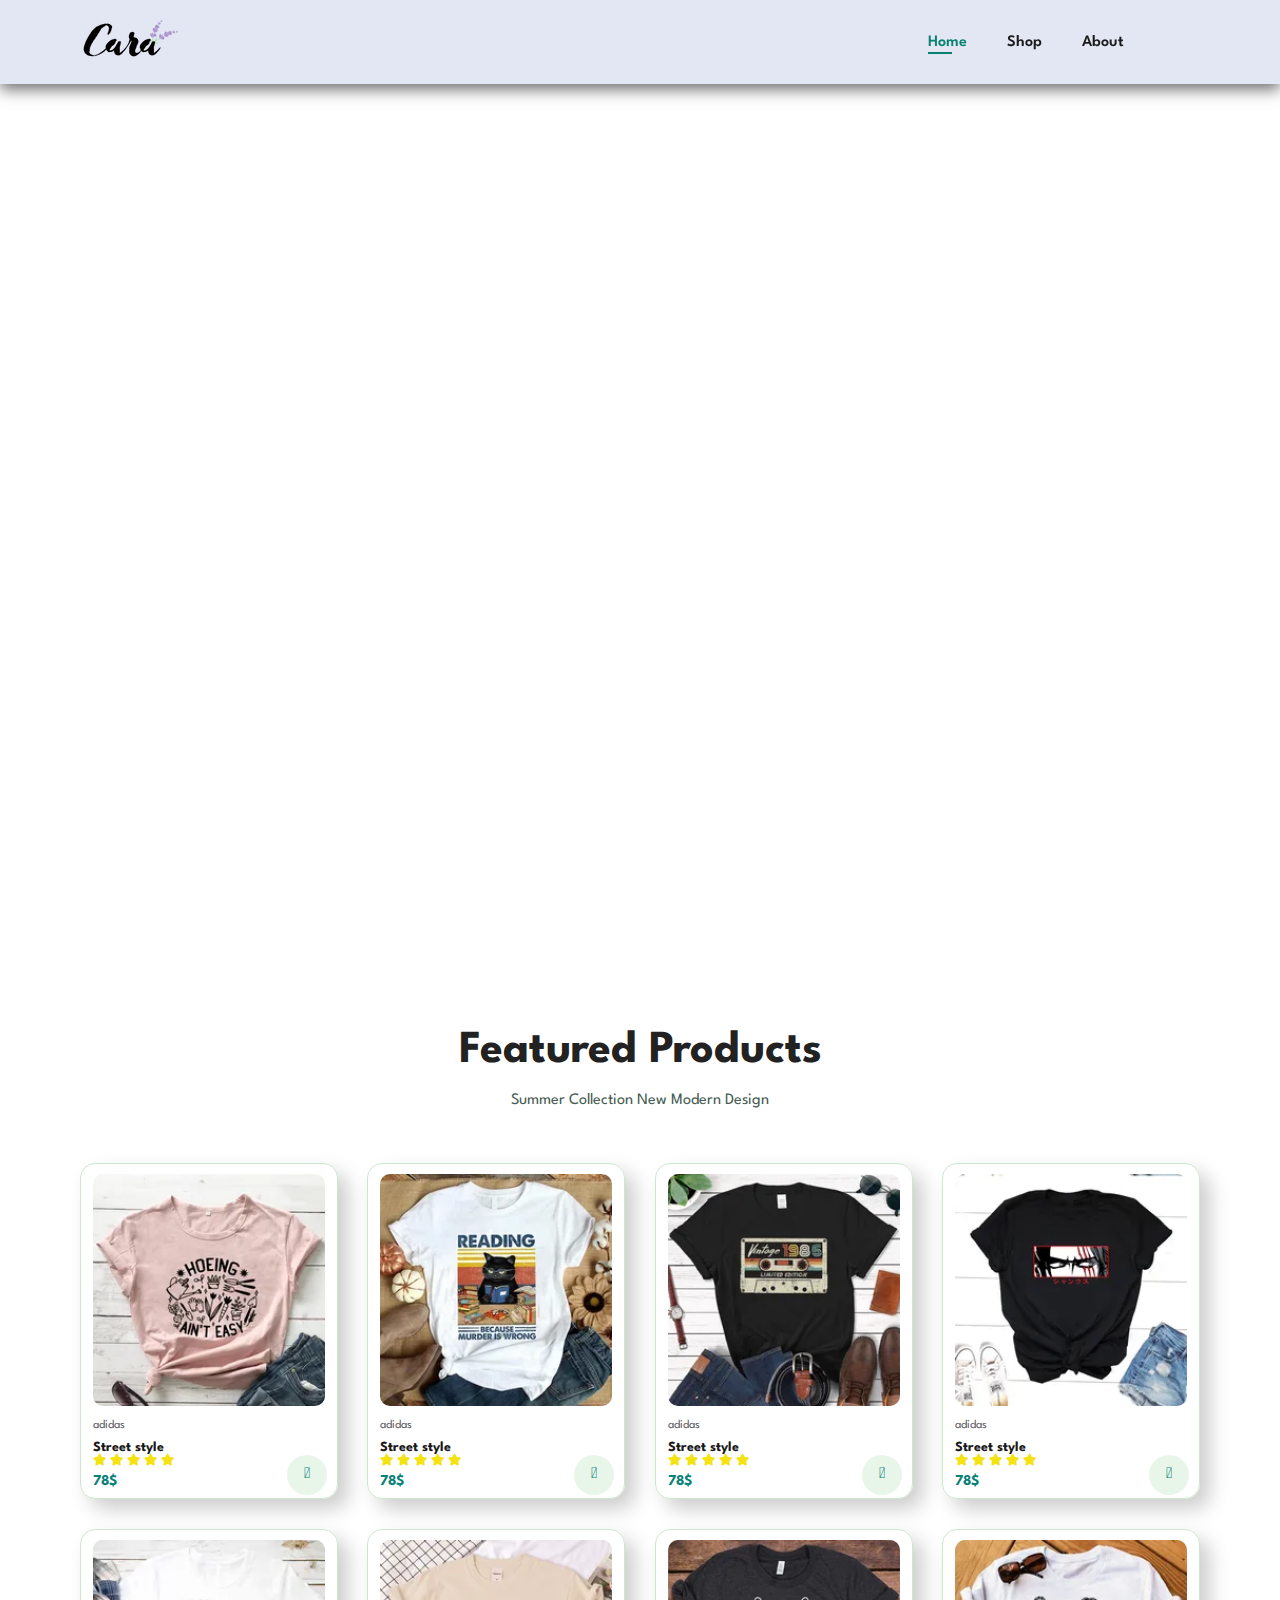
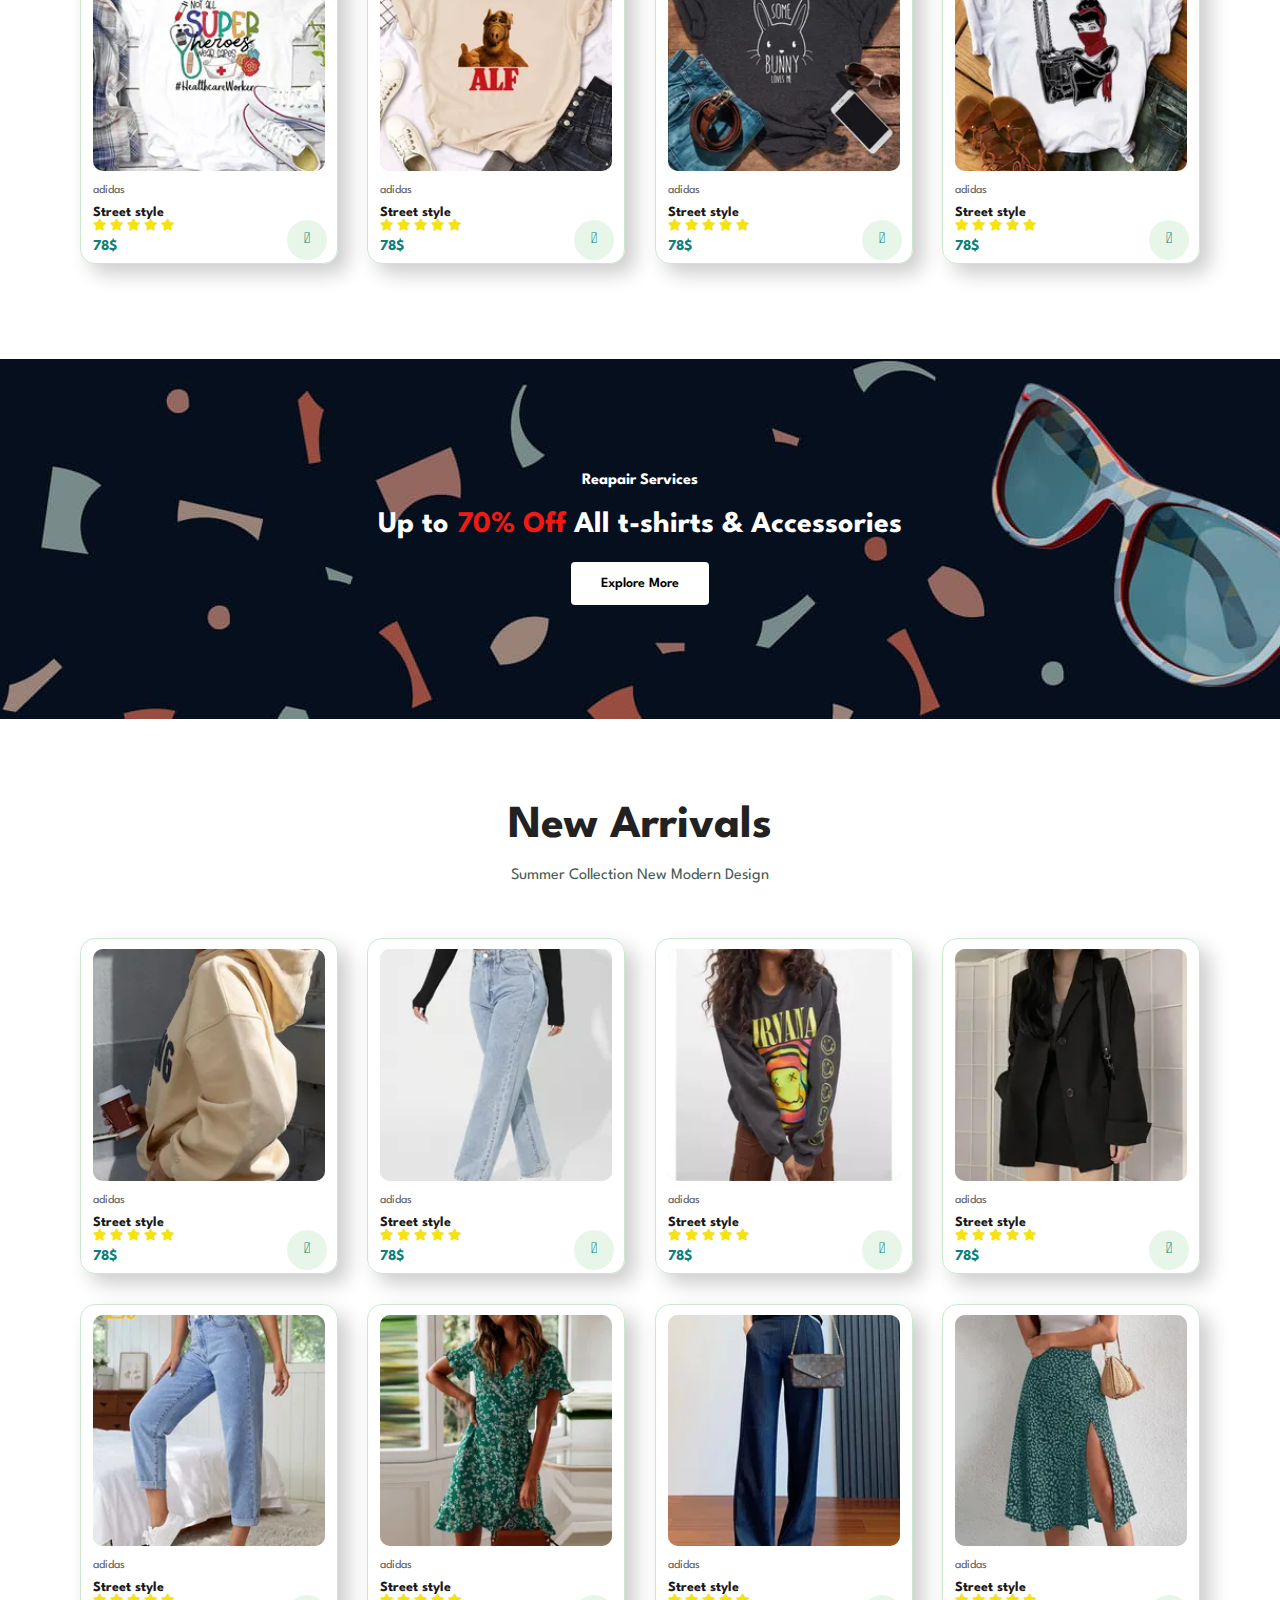
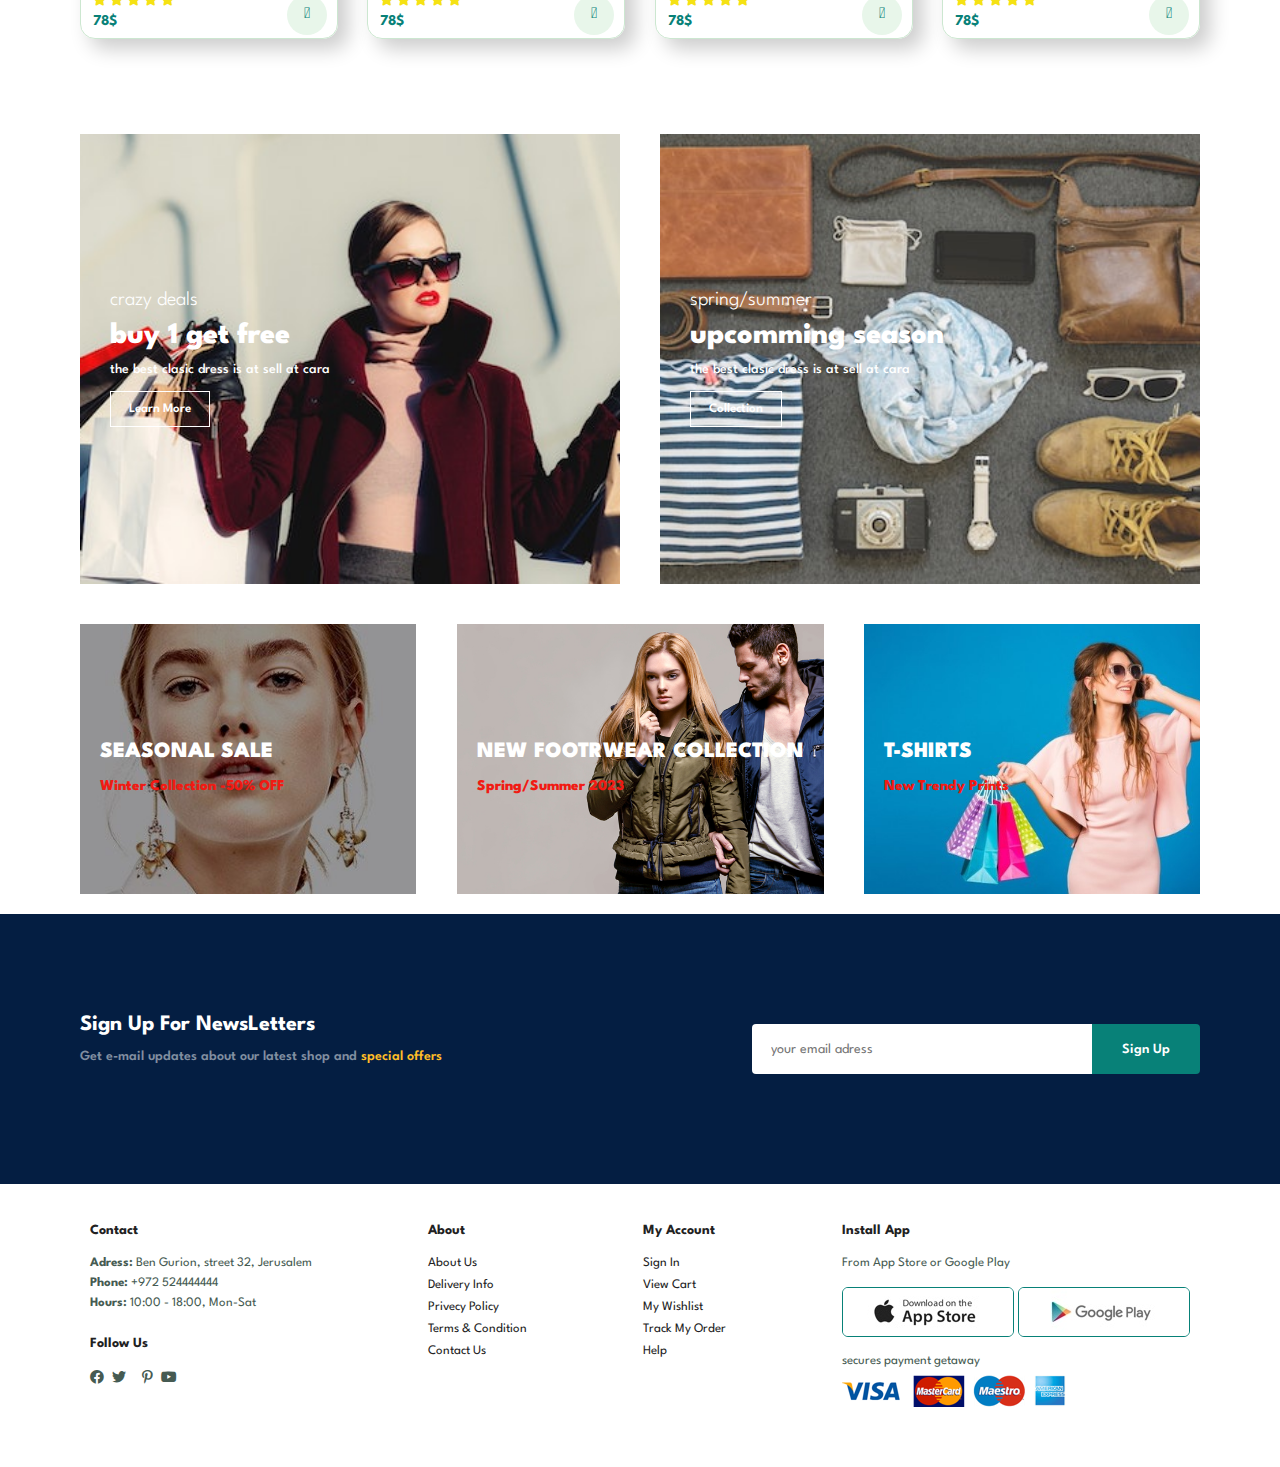
==== commit 5a5a5c92: "edit" ====
--- a/index.html
+++ b/index.html
@@ -51,11 +51,11 @@
       </div>
     </section>
 
-    <section id="products-1" class="section-p1">
+    <section id="products-1" class="section-p1"  >
       <h2>Featured Products</h2>
       <p>Summer Collection New Modern Design</p>
       <div class="pro-container">
-        <div class="products-box">
+        <div class="products-box" onclick="clickPro()">
           <img src="img/products/f1.webp" alt="" />
           <div class="desc">
             <span>adidas</span>
@@ -71,7 +71,7 @@
           </div>
           <a href="#"><i class="fal fa-shopping-cart"></i></a>
         </div>
-        <div class="products-box">
+        <div class="products-box" onclick="clickPro()">
           <img src="img/products/f2.webp" alt="" />
           <div class="desc">
             <span>adidas</span>
@@ -87,7 +87,7 @@
           </div>
           <a href="#"><i class="fal fa-shopping-cart"></i></a>
         </div>
-        <div class="products-box">
+        <div class="products-box" onclick="clickPro()">
           <img src="img/products/f3.webp" alt="" />
           <div class="desc">
             <span>adidas</span>
@@ -103,7 +103,7 @@
           </div>
           <a href="#"><i class="fal fa-shopping-cart"></i></a>
         </div>
-        <div class="products-box">
+        <div class="products-box" onclick="clickPro()">
           <img src="img/products/f4.webp" alt="" />
           <div class="desc">
             <span>adidas</span>
@@ -119,7 +119,7 @@
           </div>
           <a href="#"><i class="fal fa-shopping-cart"></i></a>
         </div>
-        <div class="products-box">
+        <div class="products-box" onclick="clickPro()">
           <img src="img/products/f5.webp" alt="" />
           <div class="desc">
             <span>adidas</span>
@@ -192,7 +192,7 @@
       <button class="normal">Explore More</button>
     </section>
 
-    <section id="products-1" class="section-p1">
+    <section id="products-1" class="section-p1" onclick="clickPro()">
       <h2>New Arrivals</h2>
       <p>Summer Collection New Modern Design</p>
       <div class="pro-container">
@@ -327,7 +327,7 @@
       </div>
     </section>
 
-    <section id="sm-banner" class="section-p1">
+    <section id="sm-banner" class="section-p1" onclick="clickPro()">
       <div class="banner-box">
         <h4>crazy deals</h4>
         <h2>buy 1 get free</h2>
@@ -357,7 +357,7 @@
       </div>
     </section>
 
-    <section id="newsletter" class="section-p1 section-m1">
+    <section id="newsletter" class="section-p1  onclick="clickPro()"section-m1">
       <div class="newstext">
         <h4>Sign Up For NewsLetters</h4>
         <p>
@@ -371,7 +371,7 @@
       </div>
     </section>
 
-    <footer class="section-p1">
+    <footer class="section-p1" onclick="clickPro()">
       <div class="col">
         <!-- <img src="img/logo.png" alt="" /> -->
         <h4>Contact</h4>
